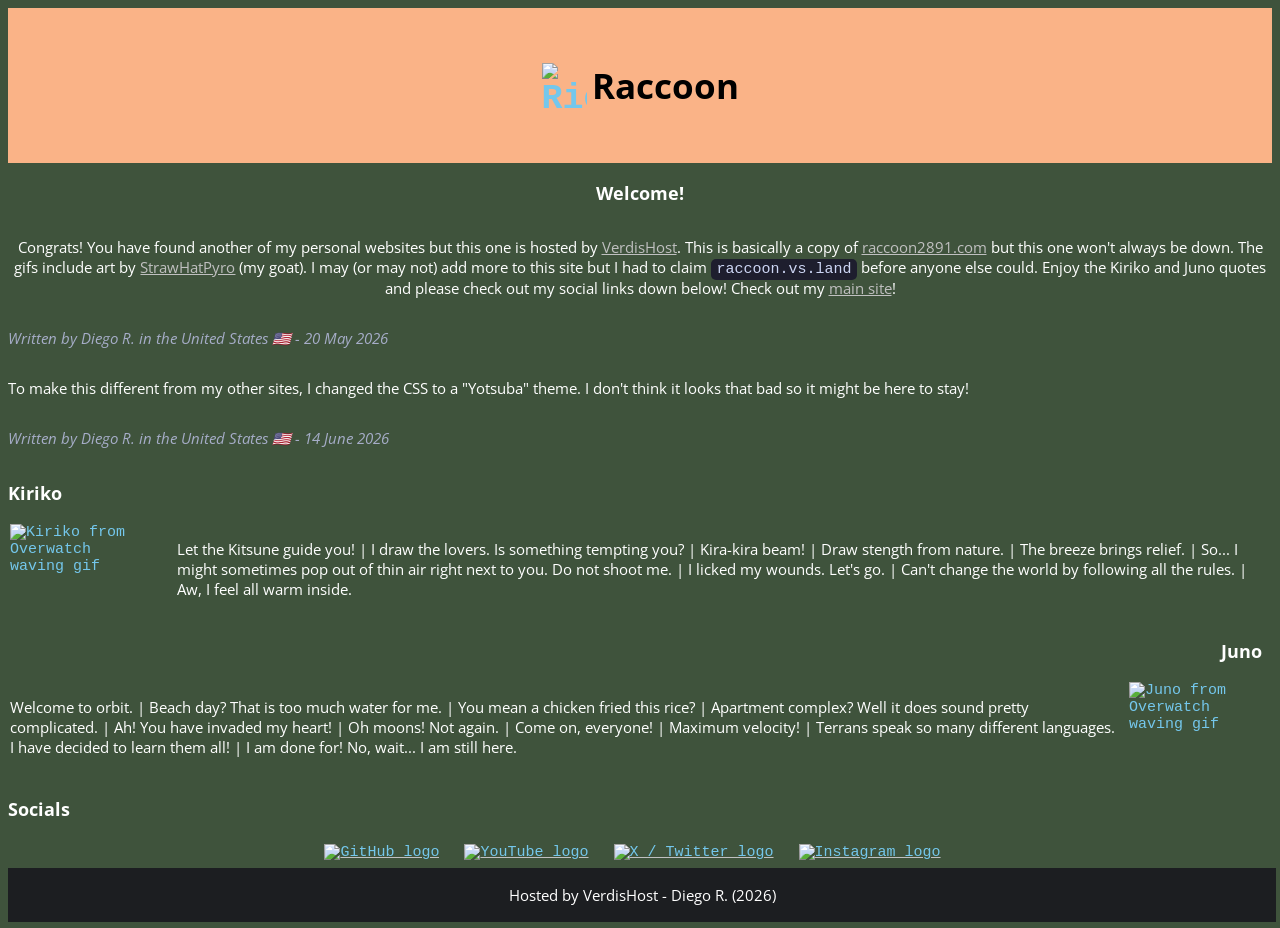
==== raccoon-verdis/index.html @ a3fc0ad0 "Update: June 15, 2026 - small changes to files - added raccoon.vs.land files" ====
<!DOCTYPE html>
<html lang="en">
<head>
    <meta charset="UTF-8"/>
    <link rel="icon" type="image/svg+xml" href="raccoon48x48.svg">
    <meta name="viewport" content="initial-scale=1, width=device-width" />
    <meta property="og:title" content="Raccoon">
    <meta property="author" content="Diego R. / SanicSquirtle428">
    <meta property="og:url" content="https://raccoon.vs.land">
    <meta property="og:type" content="website">
    <meta property="og:description" content="Diego's personal website hosted by VerdisHost">

    <link rel="stylesheet" href="style.css">
    <script src="year.js"></script>
    <link rel="preconnect" href="https://fonts.googleapis.com">
	<link rel="preconnect" href="https://fonts.gstatic.com" crossorigin>
	<link href="https://fonts.googleapis.com/css2?family=900&family=Open+Sans:ital,wght@0,300..800;1,300..800&display=swap"
	    rel="stylesheet">
    <title>Raccoon</title>
    <header>
        <h2>
            <img src="https://preview.redd.it/futaba-rio-icons-v0-49501z8opjmf1.jpg?width=1080&crop=smart&auto=webp&s=15ee91fefe6b3c27fc0e938ba510d391f210aa8a"
                alt="Rio Futaba from Rascal Does not Dream of">
            Raccoon
        </h2>
    </header>
</head>
<body>
    <h3 class="center">Welcome!</h3>
    <p class="center">
        Congrats! You have found another of my personal websites but this one is hosted by <a href="https://verdishost.com">VerdisHost</a>. This is 
        basically a copy of <a href="https://raccoon2891.com">raccoon2891.com</a> but this one won't always be down. The gifs include art 
        by <a href="https://x.com/strawhatpyro">StrawHatPyro</a> (my goat). I may (or may not) add more to this site but I had to claim
        <span class="code-line">raccoon.vs.land</span> before anyone else could. Enjoy the Kiriko and Juno quotes and please check out my social links 
        down below! Check out my <a href="https://sanicsquirtle.com">main site</a>!
    </p>
    <p class="italics">Written by Diego R. in the United States &#x1F1FA;&#x1F1F8; - 20 May 2026</p>
    <p>
        To make this different from my other sites, I changed the CSS to a "Yotsuba" theme. I don't think it looks that bad so it might be here to stay!
    </p>
    <p class="italics">Written by Diego R. in the United States &#x1F1FA;&#x1F1F8; - 14 June 2026</p>
    <h3>Kiriko</h3>
    <div class="wrap wrap-left">
        <img src="https://media1.tenor.com/m/WhpJvJkWSMcAAAAd/kiriko-kiriko-wave.gif" 
        class="wrap-left" alt="Kiriko from Overwatch waving gif">
        
        <p>
            Let the Kitsune guide you! | I draw the lovers. Is something tempting you? | Kira-kira 
            beam! | Draw stength from nature. | The breeze brings relief. | So... I might sometimes
            pop out of thin air right next to you. Do not shoot me. | I licked my wounds. Let's go. |
            Can't change the world by following all the rules. | Aw, I feel all warm inside. 
        </p>
    </div>
    <h3 style="text-align: right ; padding-right: 10px">Juno</h3> 
    <div class="wrap wrap-right">
        <img src="https://media1.tenor.com/m/M5IQwflJz0UAAAAd/juno-overwatch.gif"
        class="wrap-right" alt="Juno from Overwatch waving gif">
        <p>
            Welcome to orbit. | Beach day? That is too much water for me. | You mean a chicken
            fried this rice? | Apartment complex? Well it does sound pretty complicated. | Ah!
            You have invaded my heart! | Oh moons! Not again. | Come on, everyone! | Maximum
            velocity! | Terrans speak so many different languages. I have decided to learn them all! |
            I am done for! No, wait... I am still here.
        </p>
    </div>
    <h3>Socials</h3>
    <div class="social">
	    <a href="https://github.com/sanicsquirtle420">
		    <img src="https://raw.githubusercontent.com/sanicsquirtle420/sanicsquirtle420.github.io/refs/heads/main/public/assets/github64x64.png"
			 alt="GitHub logo"/>
	    </a>
	    <a href="https://www.youtube.com/sanicsquirtle420">
		    <img src="https://raw.githubusercontent.com/sanicsquirtle420/sanicsquirtle420.github.io/refs/heads/main/public/assets/youtube64x64.png"
			 alt="YouTube logo"/>
	    </a>
	    <a href="https://x.com/sanicsquirtle42">
		    <img src="https://raw.githubusercontent.com/sanicsquirtle420/sanicsquirtle420.github.io/refs/heads/main/public/assets/x-twitter64x64.png"
			 alt="X / Twitter logo"/>
	    </a>
	    <a href="https://www.instagram.com/sanicsquirtle428">
		    <img src="https://raw.githubusercontent.com/sanicsquirtle420/sanicsquirtle420.github.io/refs/heads/main/public/assets/instagram64x64.png"
			 alt="Instagram logo"/>
	    </a>
    </div>
</body>
<footer>
    <p id="footer-p"></p>
</footer>
</html>
---- raccoon-verdis/style.css ----
/* 
Theme: Yotsuba Nakano
Version: 2026.06.14
Author: https://github.com/sanicsquirtle420 
*/
header {
	background-color: #fab387 ;
	padding: 25px ;
}
header h2 {
	display: flex ;
	align-items: center ;
	justify-content: center ;
	text-align: center ;
	font-size: 35px ;
}

body {
	display: flex ;
	flex-direction: column ;
	font-size: 15px ;
	background-color: #3f533c;
}
footer {
	width: 100% ;
	padding: 2px ;
	display: flex ;
	align-items: center ;
	justify-content: center ;
	background-color: #1c1e21 ;
}

/* Text CSS*/
h2 {
	font-family: "Open Sans" ;
	color: #000000 ;
	}
	
h1 , h3 , p , table{
	font-family: "Open Sans" ;
	color: #FFFFFF ;
	}

h4 {
	font-family: "Open Sans" ;
	color: #e2fffb ; 
}

td {
	padding-right: 25px ;
}

a {
	font-family: "Open Sans" ;
}

a:link {
	color: #c0c0c0 ;
}

a:visited {
	color: #fab387
}

a:hover {
	color: #a6e3a1;
}

span.code-line {
	background-color: #1e1e2e ;
	border-radius: 5px ;
	font-family: monospace ;
	color: #cdd6f4 ;
	padding: 2px 5px 2px 5px ;
}

p.italics {
	font-family: "Open Sans" ;
	font-style: italic ;
	color: #a6adc8 ;
}

/* Image CSS */
img {
	color: #74c7ec ;
	font-family: monospace ;
	padding-right: 15px ;
}

header img {
	padding-right: 5px ;
	height: 45px ;
	width: 45px ;
}

img.screenshot {
	display: block ;
	margin-left: auto ;
	margin-right: auto ;
	padding: 10px ;
	height: 55% ;
	width: 55% ;
}

.wrap img {
	width: 300px ;
	max-width: 40% ;
	height: auto ;
}

table img {
	height: 50px ;
	width: 50px ;
}

img.img-diego {
	border-radius: 50% ;
	height: 15% ;
	width: 15% ;
	padding: 10px ;
}

/* Tablet CSS */
@media only screen and (max-width: 820px) {
	img.screenshot {
		display: block ;
		margin-left: auto ;
		margin-right: auto ;
		padding: 10px ;
		height: 80% ;
		width: 80% ;
	}

	.wrap img {
		width: 200px ;
		max-width: 60% ;
		height: auto ;
	}

	img.img-diego {
		padding: 10px ;
		border-radius: 100% ;
		height: 25%;
		width: 25%;
	}
}

/* Phone CSS */
@media only screen and (max-width: 428px) {
	header h2 {
		text-align: center ;
		font-size: 30px ;
	}

	footer {
		font-size: 12px ;
	}

	img.screenshot {
		display: block ;
		margin-left: auto ;
		margin-right: auto ;
		padding: 10px ;
		height: 85% ;
		width: 85% ;
	}

	.wrap img {
		width: 150px ;
		max-width: 65% ;
		height: auto ;
	}

	img.img-diego {
		padding: 10px ;
		border-radius: 100% ;
		height: 35%;
		width: 35%;
	}

	div.social a {
		height: 20% ;
		width: 20% ;
	}
}

/* div CSS */
div {
	padding: 2px ;
    margin-bottom: 5px ;
}

.center {
	text-align: center ;
}

.prog {
	display: flex ;
	align-items: center ;
	justify-content: center ;
}

.prog img {
	height: 45px ;
	width: 45px ;
	padding: 10px ;
}

.social {
	display: flex ;
	justify-content: center ;
	align-items: center ;
	gap: 10px ;
}

.specs {
	display: grid;
	grid-template-columns: repeat(2, 1fr);
	grid-template-rows: 1fr;
	grid-column-gap: 2px;
	grid-row-gap: 2px;
}

.div1 { grid-area: 1 / 1 / 2 / 2; }
.div2 { grid-area: 1 / 2 / 2 / 3; }

.wrap {
	display: flex ;
	gap: 10px ;
	align-items: flex-start ;
}

.wrap-left {
	flex-direction: row ;
}

.wrap-right {
	flex-direction: row-reverse ;
}

/* Code Block CSS */
pre {
	background-color: #181825 ;
	border: 1px solid #89b4fa ;
	padding: 10px ;
	overflow-x: auto ;
}

code {
	font-family: monospace ;
	color: #cdd6f4
}

/* Font CSS */
.open-sans{
	font-family: "Open Sans", sans-serif;
	font-optical-sizing: auto;
	font-weight: 300;
	font-style: normal;
	font-variation-settings: "wdth" 100;
}
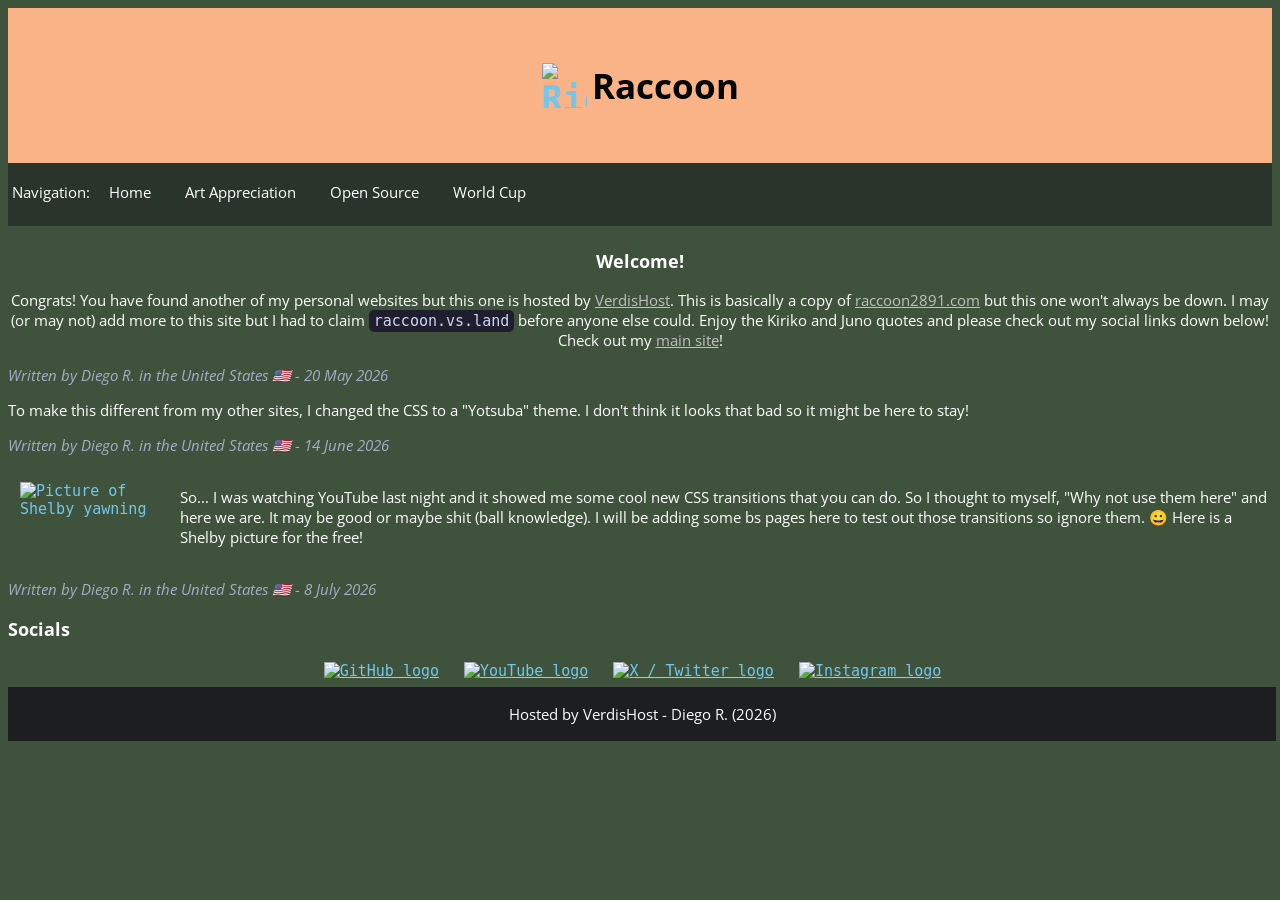
==== commit 360fcad0: "Update: CSS Animations - added other pages to test out CSS animations - updated css file to add anim" ====
--- a/raccoon-verdis/index.html
+++ b/raccoon-verdis/index.html
@@ -19,50 +19,44 @@
     <title>Raccoon</title>
     <header>
         <h2>
-            <img src="https://preview.redd.it/futaba-rio-icons-v0-49501z8opjmf1.jpg?width=1080&crop=smart&auto=webp&s=15ee91fefe6b3c27fc0e938ba510d391f210aa8a"
+            <img src="https://i.pinimg.com/736x/f7/75/75/f775757de363727ccc12ecdcdf851c40.jpg"
                 alt="Rio Futaba from Rascal Does not Dream of">
             Raccoon
         </h2>
     </header>
 </head>
+<div class="navigation">
+    <div class="item nav"><p>Navigation: </p></div>
+    <div class="item hom"><a href="index.html">Home</a></div>
+    <div class="item art"><a href="art-appreciation.html">Art Appreciation</a></div>
+    <div class="item ope"><a href="open-source.html">Open Source</a></div>
+    <div class="item wcr"><a href="wc-roster.html">World Cup</a></div>
+</div>
 <body>
+    <main>
     <h3 class="center">Welcome!</h3>
     <p class="center">
         Congrats! You have found another of my personal websites but this one is hosted by <a href="https://verdishost.com">VerdisHost</a>. This is 
-        basically a copy of <a href="https://raccoon2891.com">raccoon2891.com</a> but this one won't always be down. The gifs include art 
-        by <a href="https://x.com/strawhatpyro">StrawHatPyro</a> (my goat). I may (or may not) add more to this site but I had to claim
-        <span class="code-line">raccoon.vs.land</span> before anyone else could. Enjoy the Kiriko and Juno quotes and please check out my social links 
-        down below! Check out my <a href="https://sanicsquirtle.com">main site</a>!
+        basically a copy of <a href="https://raccoon2891.com">raccoon2891.com</a> but this one won't always be down. I may (or may not) add more to this 
+        site but I had to claim <span class="code-line">raccoon.vs.land</span> before anyone else could. Enjoy the Kiriko and Juno quotes and please 
+        check out my social links down below! Check out my <a href="https://sanicsquirtle.com">main site</a>!
     </p>
     <p class="italics">Written by Diego R. in the United States &#x1F1FA;&#x1F1F8; - 20 May 2026</p>
     <p>
         To make this different from my other sites, I changed the CSS to a "Yotsuba" theme. I don't think it looks that bad so it might be here to stay!
     </p>
     <p class="italics">Written by Diego R. in the United States &#x1F1FA;&#x1F1F8; - 14 June 2026</p>
-    <h3>Kiriko</h3>
-    <div class="wrap wrap-left">
-        <img src="https://media1.tenor.com/m/WhpJvJkWSMcAAAAd/kiriko-kiriko-wave.gif" 
-        class="wrap-left" alt="Kiriko from Overwatch waving gif">
-        
+    <div class="wrap">
+        <img src="https://github.com/sanicsquirtle420/sanicsquirtle420.github.io/blob/main/public/assets/shelby2.png?raw=true"
+            class="wrap-left screenshot" alt="Picture of Shelby yawning">
         <p>
-            Let the Kitsune guide you! | I draw the lovers. Is something tempting you? | Kira-kira 
-            beam! | Draw stength from nature. | The breeze brings relief. | So... I might sometimes
-            pop out of thin air right next to you. Do not shoot me. | I licked my wounds. Let's go. |
-            Can't change the world by following all the rules. | Aw, I feel all warm inside. 
+            So... I was watching YouTube last night and it showed me some cool new CSS transitions that you can do. So I thought to myself, "Why not use them
+            here" and here we are. It may be good or maybe shit (ball knowledge). I will be adding some bs pages here to test out those transitions so ignore
+            them. &#128512; Here is a Shelby picture for the free! 
         </p>
     </div>
-    <h3 style="text-align: right ; padding-right: 10px">Juno</h3> 
-    <div class="wrap wrap-right">
-        <img src="https://media1.tenor.com/m/M5IQwflJz0UAAAAd/juno-overwatch.gif"
-        class="wrap-right" alt="Juno from Overwatch waving gif">
-        <p>
-            Welcome to orbit. | Beach day? That is too much water for me. | You mean a chicken
-            fried this rice? | Apartment complex? Well it does sound pretty complicated. | Ah!
-            You have invaded my heart! | Oh moons! Not again. | Come on, everyone! | Maximum
-            velocity! | Terrans speak so many different languages. I have decided to learn them all! |
-            I am done for! No, wait... I am still here.
-        </p>
-    </div>
+    <p class="italics">Written by Diego R. in the United States &#x1F1FA;&#x1F1F8; - 8 July 2026</p>
+    
     <h3>Socials</h3>
     <div class="social">
 	    <a href="https://github.com/sanicsquirtle420">
@@ -82,6 +76,7 @@
 			 alt="Instagram logo"/>
 	    </a>
     </div>
+    </main>
 </body>
 <footer>
     <p id="footer-p"></p>
--- a/raccoon-verdis/style.css
+++ b/raccoon-verdis/style.css
@@ -1,6 +1,6 @@
 /* 
 Theme: Yotsuba Nakano
-Version: 2026.06.14
+Version: 2026.07.08
 Author: https://github.com/sanicsquirtle420 
 */
 header {
@@ -21,6 +21,7 @@
 	font-size: 15px ;
 	background-color: #3f533c;
 }
+
 footer {
 	width: 100% ;
 	padding: 2px ;
@@ -111,6 +112,11 @@
 table img {
 	height: 50px ;
 	width: 50px ;
+}
+
+tr.t-bold  td {
+	font-weight: bold ;
+	color: #e2fffb ;
 }
 
 img.img-diego {
@@ -145,6 +151,39 @@
 	}
 }
 
+/* Animation CSS */
+@view-transition {
+	navigation: auto ;
+}
+
+main {
+	view-transition-name: main-body ;
+}
+
+::view-transition-group(main-body) {
+	animation-duration: 500ms ;
+	animation-timing-function: ease ;
+}
+
+::view-transition-old(main-body) {
+	animation-name: slide-out ;
+}
+::view-transition-new(main-body) {
+	animation-name: slide-in ;
+}
+
+@keyframes slide-out {
+	to {
+		translate: -100vw ;
+	}
+}
+
+@keyframes slide-in {
+	from {
+		translate: 100vw ;
+	}
+}
+
 /* Phone CSS */
 @media only screen and (max-width: 428px) {
 	header h2 {
@@ -194,18 +233,6 @@
 	text-align: center ;
 }
 
-.prog {
-	display: flex ;
-	align-items: center ;
-	justify-content: center ;
-}
-
-.prog img {
-	height: 45px ;
-	width: 45px ;
-	padding: 10px ;
-}
-
 .social {
 	display: flex ;
 	justify-content: center ;
@@ -213,17 +240,6 @@
 	gap: 10px ;
 }
 
-.specs {
-	display: grid;
-	grid-template-columns: repeat(2, 1fr);
-	grid-template-rows: 1fr;
-	grid-column-gap: 2px;
-	grid-row-gap: 2px;
-}
-
-.div1 { grid-area: 1 / 1 / 2 / 2; }
-.div2 { grid-area: 1 / 2 / 2 / 3; }
-
 .wrap {
 	display: flex ;
 	gap: 10px ;
@@ -236,6 +252,30 @@
 
 .wrap-right {
 	flex-direction: row-reverse ;
+}
+
+.navigation {
+	font-family: "Open Sans" ;
+	display: flex ;
+	justify-content: flex-start ;
+	color: #ffffff ;
+	background-color: #29342a ;
+	overflow: auto ;
+	white-space: nowrap ;
+}
+
+.navigation a {
+	display: flex ;
+	justify-content: flex-start ;
+	text-align: center ;
+	padding: 15px ;
+	text-decoration: none ;
+	color: #ffffff ;
+}
+
+.navigation a:hover {
+	background-color: #dbb988 ;
+	color: #000000 ;
 }
 
 /* Code Block CSS */
